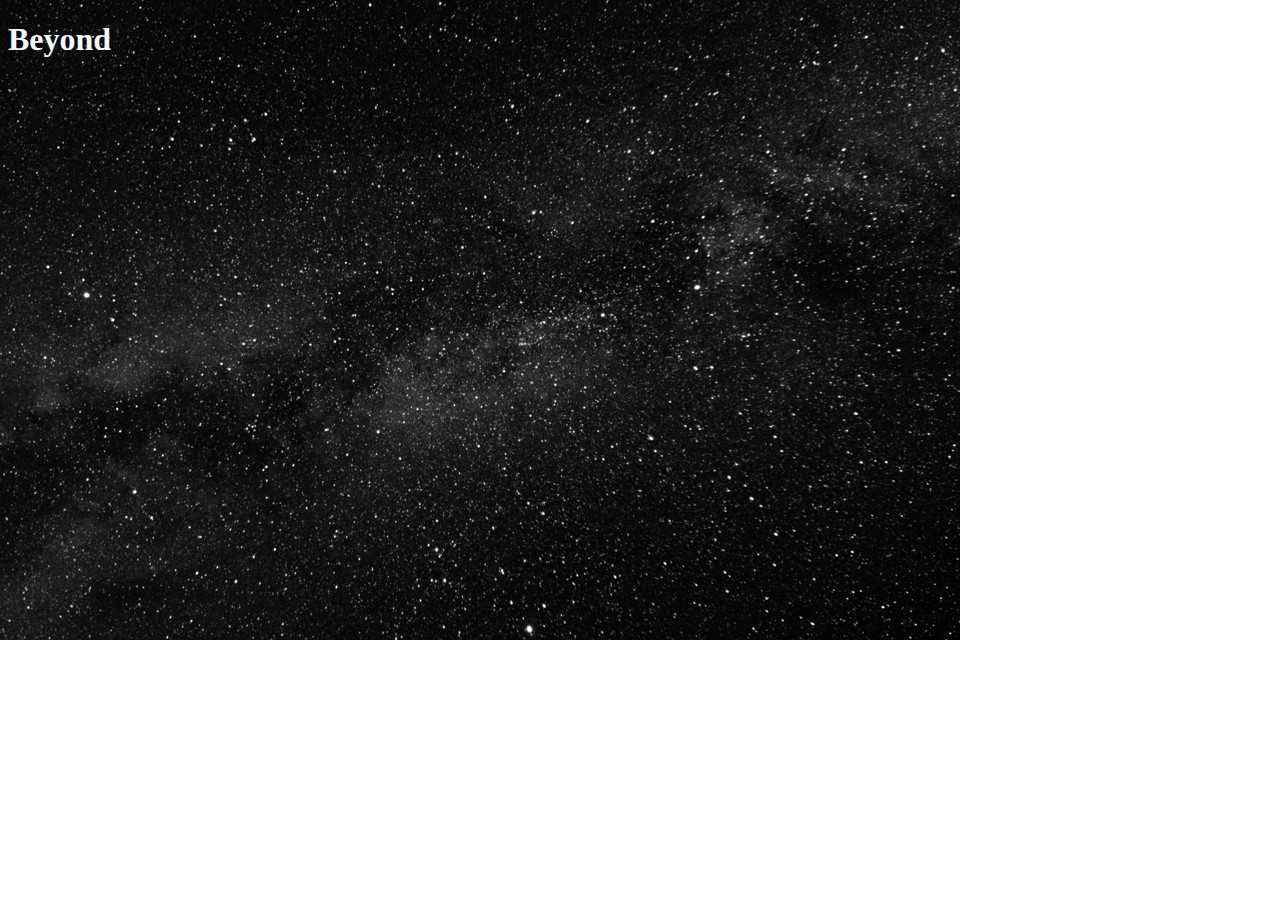
==== index.html @ 286ba33f "Adding shiz" ====
<!This is the first enter page You will click a button to enter the site>
<!DOCTYPE HTML>
<html>

<head>
<title>Beyond 1.0: A Web Portfolio</title>
<meta charset="UTF-8">
<link rel="stylesheet" type="text/css" href="main.css">
</head>

<body>
    <h1>Beyond</h1>   
</body>
</html>
---- main.css ----
html{
    background-image: url("/images/galaxybackground.jpg"); 
    background-repeat: no-repeat;
    
}

h1{
    color: aliceblue;
}
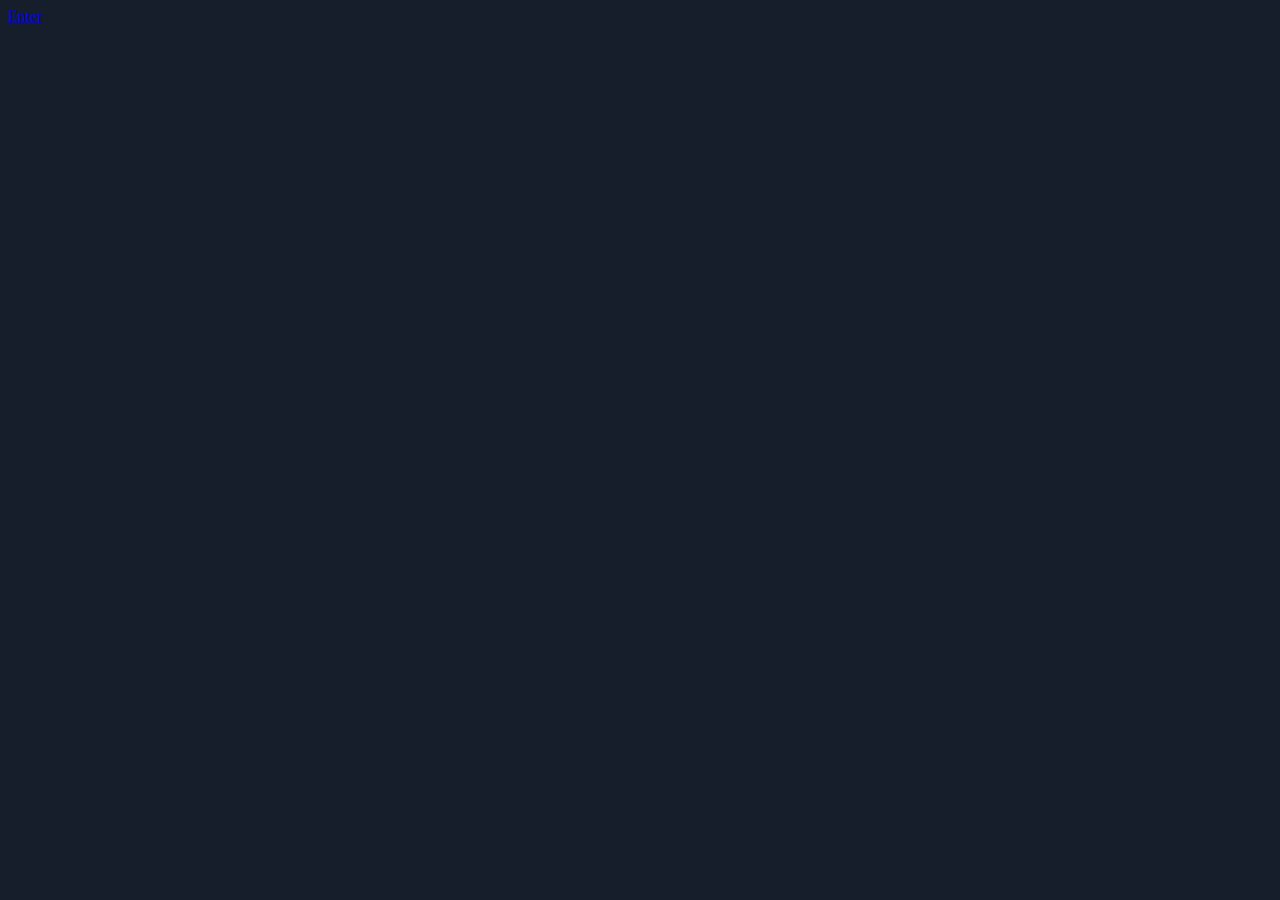
==== commit 4df062cb: "Update button test" ====
--- a/index.html
+++ b/index.html
@@ -1,14 +1,12 @@
-<!This is the first enter page You will click a button to enter the site>
-<!DOCTYPE HTML>
+<!DOCTYPE html>
 <html>
-
-<head>
-<title>Beyond 1.0: A Web Portfolio</title>
-<meta charset="UTF-8">
-<link rel="stylesheet" type="text/css" href="main.css">
-</head>
-
-<body>
-    <h1>Beyond</h1>   
-</body>
+    <head>
+    <title>Enter Site: ElWebsite</title>
+    <meta charset="UTF-8">
+    <link rel="stylesheet" type="text/css" href="indexcss.css">
+    </head>
+    
+    <body>
+        <a class="btn" href="main.html">Enter</a>
+    </body>
 </html>--- a/indexcss.css
+++ b/indexcss.css
@@ -0,0 +1,3 @@
+html{
+    background-color: #161D2B
+}